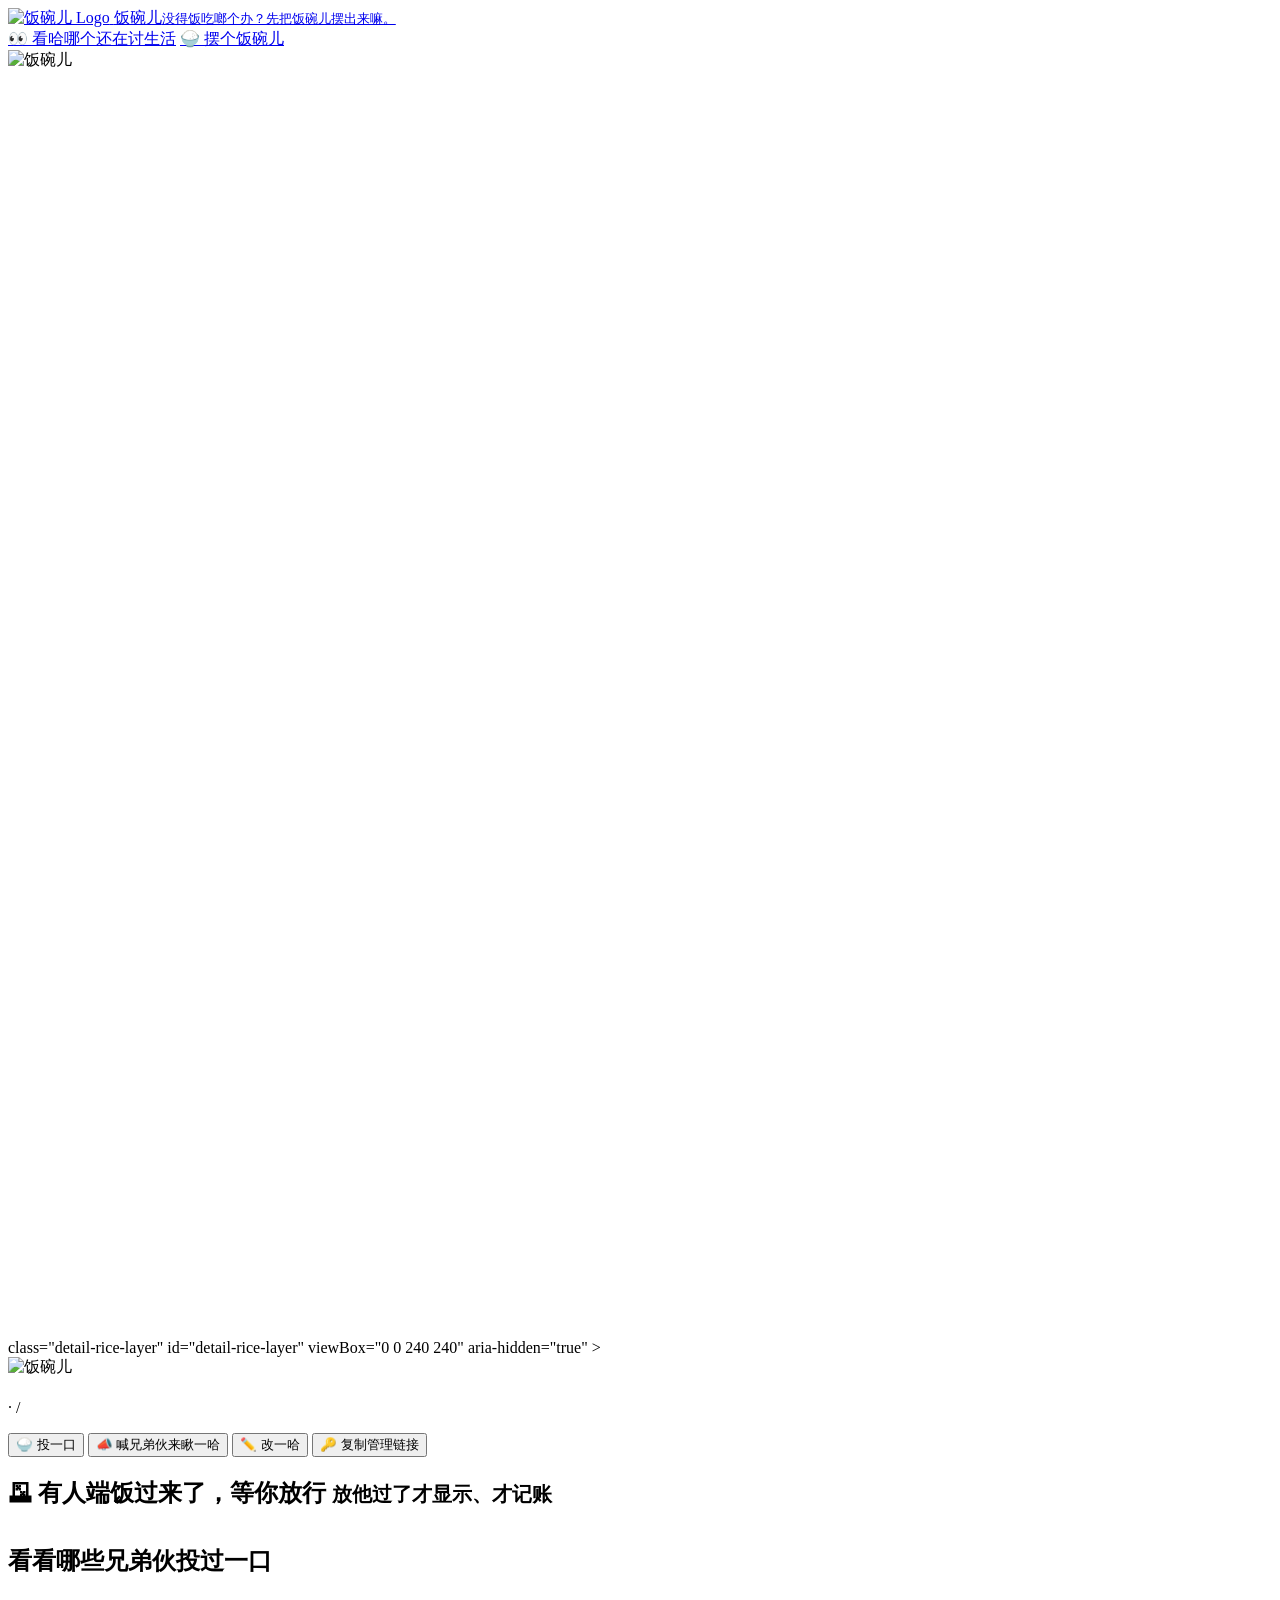
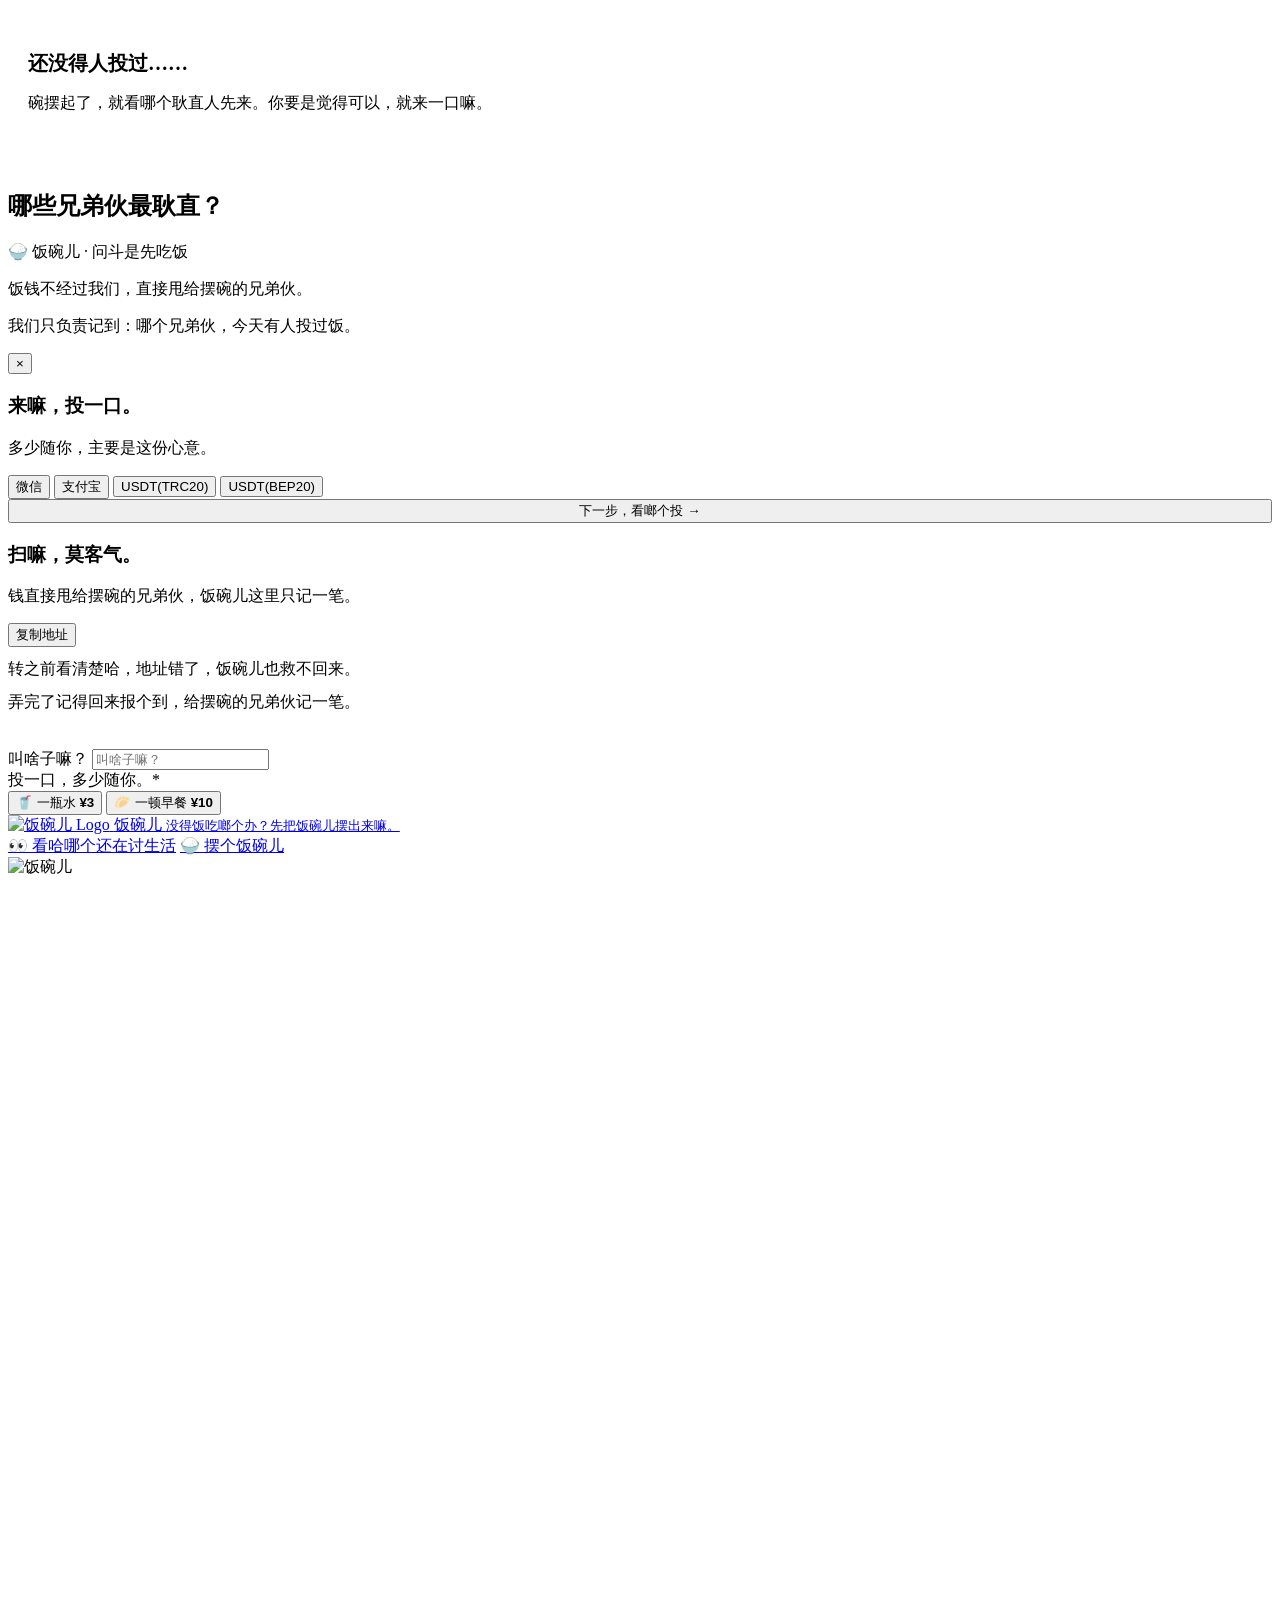
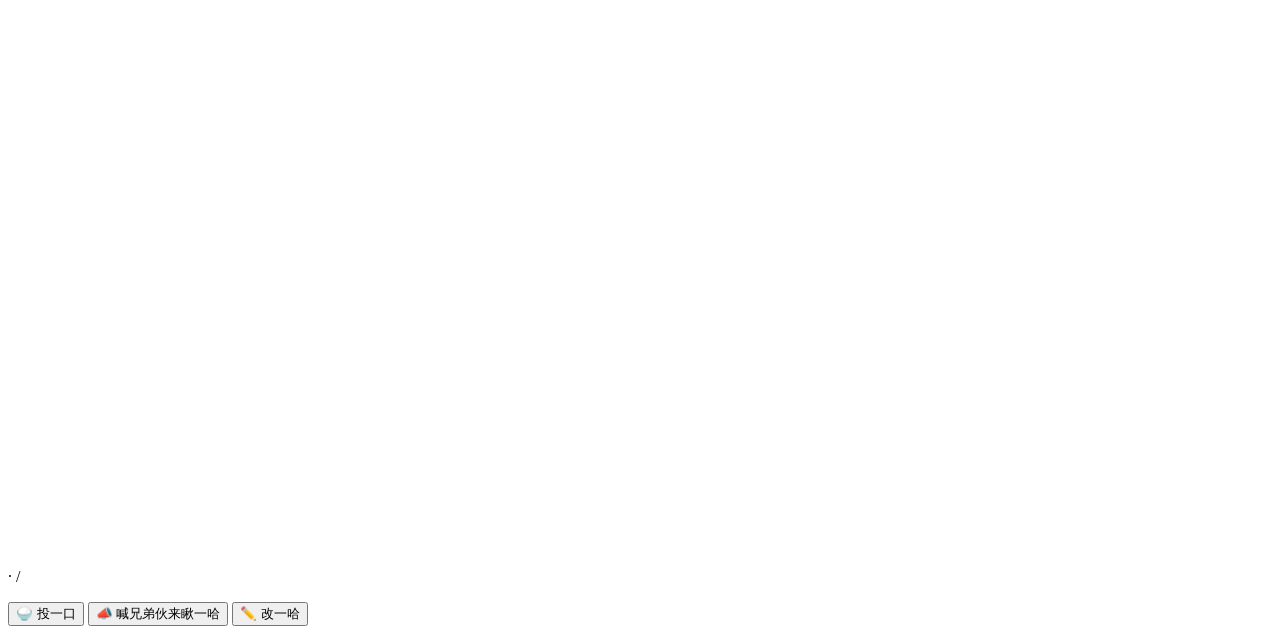
==== static/bowl.html @ af297d8e "Update bowl.html" ====
<!DOCTYPE html>
<html lang="zh-CN">
<head>
  <meta charset="UTF-8" />
  <meta name="viewport" content="width=device-width, initial-scale=1.0" />
  <title>__TITLE__</title>
  <meta name="description" content="__META_DESC__" />
  <meta property="og:type" content="website" />
  <meta property="og:title" content="__TITLE__" />
  <meta property="og:description" content="__OG_DESC__" />
  <meta property="og:image" content="__OG_IMAGE__" />
  <meta property="og:image:width" content="1200" />
  <meta property="og:image:height" content="630" />
  <meta property="og:url" content="__OG_URL__" />
  <link rel="stylesheet" href="/css/style.css?v=20260918-3" />

</head>
<body>
  <header class="site-header">
    <a class="brand" href="/">
      <img src="/img/logo.svg" alt="饭碗儿 Logo" />
      <span>饭碗儿<small>没得饭吃啷个办？先把饭碗儿摆出来嘛。</small></span>
    </a>
    <nav class="nav">
      <a class="btn btn-sm btn-ghost" href="/#bowls">👀 看哈哪个还在讨生活</a>
      <a class="btn btn-sm btn-primary" href="/create.html">🍚 摆个饭碗儿</a>
    </nav>
  </header>

  <main>
    <div class="detail-wrap">
      <div id="loading" class="spinner"></div>

      <div id="detail" class="hidden">
  <div class="detail-card">
    <div class="detail-top">
      <div class="detail-bowl-progress anim-settle">
        <img class="detail-bowl-img" src="/img/bowl-empty.svg" alt="饭碗儿" />
        <svg
          class="detail-rice-layer"
          id="detail-rice-layer"
          viewBox="0 0 240 240"
          aria-hidden="true"
        ></svg>
      </div>
    class="detail-rice-layer"
    id="detail-rice-layer"
    viewBox="0 0 240 240"
    aria-hidden="true"
  ></svg>
</div>
        <div class="detail-card">
          <div class="detail-top">
            <img class="detail-bowl-img anim-settle" src="/img/bowl.svg" alt="饭碗儿" />
            <div>
              <h1 class="detail-title" id="d-title"></h1>
              <div class="detail-amount"><span class="amt-state" id="d-state"></span> · <b id="d-current"></b> / <span id="d-target"></span></div>
              <span class="detail-status" id="d-status"></span>
            </div>
          </div>

          <div class="detail-progress">
            <div class="progress">
              <div class="fill" id="d-fill"></div>
              <span class="pct" id="d-pct"></span>
            </div>
            <p style="color:var(--ink-soft); font-size:14px; margin-top:8px; text-align:center;" id="d-progress-text"></p>
          </div>

          <div class="detail-desc">
            <p id="d-want" style="color:var(--ink-soft); margin-bottom:12px;"></p>
            <div class="why" id="d-reason"></div>
          </div>

          <div class="kv" id="d-kv"></div>

          <div class="detail-actions">
            <button class="btn btn-lg btn-primary" id="btn-donate">🍚 投一口</button>
            <button class="btn btn-lg btn-gold" id="btn-share">📣 喊兄弟伙来瞅一哈</button>
            <button class="btn btn-lg btn-ghost hidden" id="btn-edit">✏️ 改一哈</button>
            <button class="btn btn-lg btn-ghost hidden" id="btn-manage-link">🔑 复制管理链接</button>
          </div>
        </div>

        <section class="records">
          <div id="pending-section" class="hidden" style="margin-bottom:36px;">
            <h2 class="section-title">🗳 有人端饭过来了，等你放行 <small>放他过了才显示、才记账</small></h2>
            <div id="pending-list"></div>
          </div>

          <h2 class="section-title">看看哪些兄弟伙投过一口 <small id="r-count"></small></h2>
          <div id="record-list" class="record-list"></div>
          <div id="record-empty" class="empty hidden" style="padding:36px 20px;">
            <h2 style="font-size:20px;">还没得人投过……</h2>
            <p style="margin-bottom:0;">碗摆起了，就看哪个耿直人先来。你要是觉得可以，就来一口嘛。</p>
          </div>

          <h2 class="section-title" style="margin-top:40px;">哪些兄弟伙最耿直？</h2>
          <div id="rank-list" class="rank-list"></div>
        </section>
      </div>
    </div>
  </main>

  <footer class="site-footer">
    <p>🍚 饭碗儿 · 问斗是先吃饭</p>
    <p>饭钱不经过我们，直接甩给摆碗的兄弟伙。</p>
    <p>我们只负责记到：哪个兄弟伙，今天有人投过饭。</p>
  </footer>

  <!-- 投一口弹窗 -->
  <div class="modal-mask" id="donate-mask">
    <div class="modal" id="donate-modal">
      <button class="close" data-close>×</button>

      <!-- 第一步：选啷个投 -->
      <div id="step-pay">
        <h3>来嘛，投一口。</h3>
        <p class="lead">多少随你，主要是这份心意。</p>
        <div class="pay-tabs" id="donate-pay-tabs">
          <button type="button" class="pay-tab active" data-pay="wechat">微信</button>
          <button type="button" class="pay-tab" data-pay="alipay">支付宝</button>
          <button type="button" class="pay-tab" data-pay="usdt">USDT(TRC20)</button>
          <button type="button" class="pay-tab" data-pay="usdt_bep20">USDT(BEP20)</button>
        </div>
        <button class="btn btn-lg btn-primary" id="btn-next" style="width:100%;">下一步，看啷个投 →</button>
      </div>

      <!-- 第二步：看收款方式 + 报到 -->
      <div id="step-report" class="hidden">
        <h3 id="r-pay-title">扫嘛，莫客气。</h3>
        <p class="lead" id="r-pay-lead">钱直接甩给摆碗的兄弟伙，饭碗儿这里只记一笔。</p>

        <div id="r-qr-box" class="qr-box"></div>
        <div id="r-usdt-box" class="hidden">
          <div class="addr-label" id="r-usdt-net" style="font-size:13px; color:var(--red); font-weight:600; margin-top:6px;"></div>
          <div class="addr-box" id="r-usdt-addr"></div>
          <button class="btn btn-sm" id="btn-copy-usdt">复制地址</button>
          <div class="alert alert-red" style="margin-top:12px;">转之前看清楚哈，地址错了，饭碗儿也救不回来。</div>
        </div>

        <p class="qr-tip" style="margin-top:12px;">弄完了记得回来报个到，给摆碗的兄弟伙记一笔。<b id="r-pay-now"></b></p>

        <hr style="border:none; border-top:1.5px dashed var(--line); margin:18px 0;" />
        <div id="report-form">
          <div class="field">
            <label for="rd-nickname">叫啥子嘛？</label>
            <input type="text" id="rd-nickname" maxlength="30" placeholder="叫啥子嘛？" />
          </div>
          <div class="field">
  <label for="rd-amount">投一口，多少随你。<span class="req">*</span></label>

  <div class="quick-feed" id="quick-feed" aria-label="快捷投喂金额">
    <button type="button" class="quick-feed-btn" data-cny="3" data-usdt="1">
      🥤 一瓶水 <b>¥3</b>
    </button>

    <button type="button" class="quick-feed-btn" data-cny="10" data-usdt="2">
      🥟 一顿早餐 <b>¥10</b>
    </button>
<!DOCTYPE html>
<html lang="zh-CN">
<head>
  <meta charset="UTF-8" />
  <meta name="viewport" content="width=device-width, initial-scale=1.0" />
  <title>__TITLE__</title>
  <meta name="description" content="__META_DESC__" />
  <meta property="og:type" content="website" />
  <meta property="og:title" content="__TITLE__" />
  <meta property="og:description" content="__OG_DESC__" />
  <meta property="og:image" content="__OG_IMAGE__" />
  <meta property="og:image:width" content="1200" />
  <meta property="og:image:height" content="630" />
  <meta property="og:url" content="__OG_URL__" />
  <link rel="icon" type="image/svg+xml" href="/favicon.svg" />
  <link rel="stylesheet" href="/css/style.css?v=20260918-3" />
</head>

<body>
  <header class="site-header">
    <a class="brand" href="/">
      <img src="/img/logo.svg" alt="饭碗儿 Logo" />
      <span>
        饭碗儿
        <small>没得饭吃啷个办？先把饭碗儿摆出来嘛。</small>
      </span>
    </a>

    <nav class="nav">
      <a class="btn btn-sm btn-ghost" href="/#bowls">👀 看哈哪个还在讨生活</a>
      <a class="btn btn-sm btn-primary" href="/create.html">🍚 摆个饭碗儿</a>
    </nav>
  </header>

  <main>
    <div class="detail-wrap">
      <div id="loading" class="spinner"></div>

      <div id="detail" class="hidden">
        <div class="detail-card">
          <div class="detail-top">

            <div class="detail-bowl-progress anim-settle">
              <img
                class="detail-bowl-img"
                src="/img/bowl-empty.svg"
                alt="饭碗儿"
              />

              <svg
                class="detail-rice-layer"
                id="detail-rice-layer"
                viewBox="0 0 240 240"
                aria-hidden="true"
              ></svg>
            </div>

            <div>
              <h1 class="detail-title" id="d-title"></h1>

              <div class="detail-amount">
                <span class="amt-state" id="d-state"></span>
                ·
                <b id="d-current"></b>
                /
                <span id="d-target"></span>
              </div>

              <span class="detail-status" id="d-status"></span>
            </div>
          </div>

          <div class="detail-progress">
            <div class="progress">
              <div class="fill" id="d-fill"></div>
              <span class="pct" id="d-pct"></span>
            </div>

            <p
              style="color:var(--ink-soft); font-size:14px; margin-top:8px; text-align:center;"
              id="d-progress-text"
            ></p>
          </div>

          <div class="detail-desc">
            <p
              id="d-want"
              style="color:var(--ink-soft); margin-bottom:12px;"
            ></p>

            <div class="why" id="d-reason"></div>
          </div>

          <div class="kv" id="d-kv"></div>

          <div class="detail-actions">
            <button class="btn btn-lg btn-primary" id="btn-donate">
              🍚 投一口
            </button>

            <button class="btn btn-lg btn-gold" id="btn-share">
              📣 喊兄弟伙来瞅一哈
            </button>

            <button class="btn btn-lg btn-ghost hidden" id="btn-edit">
              ✏️ 改一哈
            </button>

            <button
              class="btn btn-lg btn-ghost hidden"
              id="btn-man
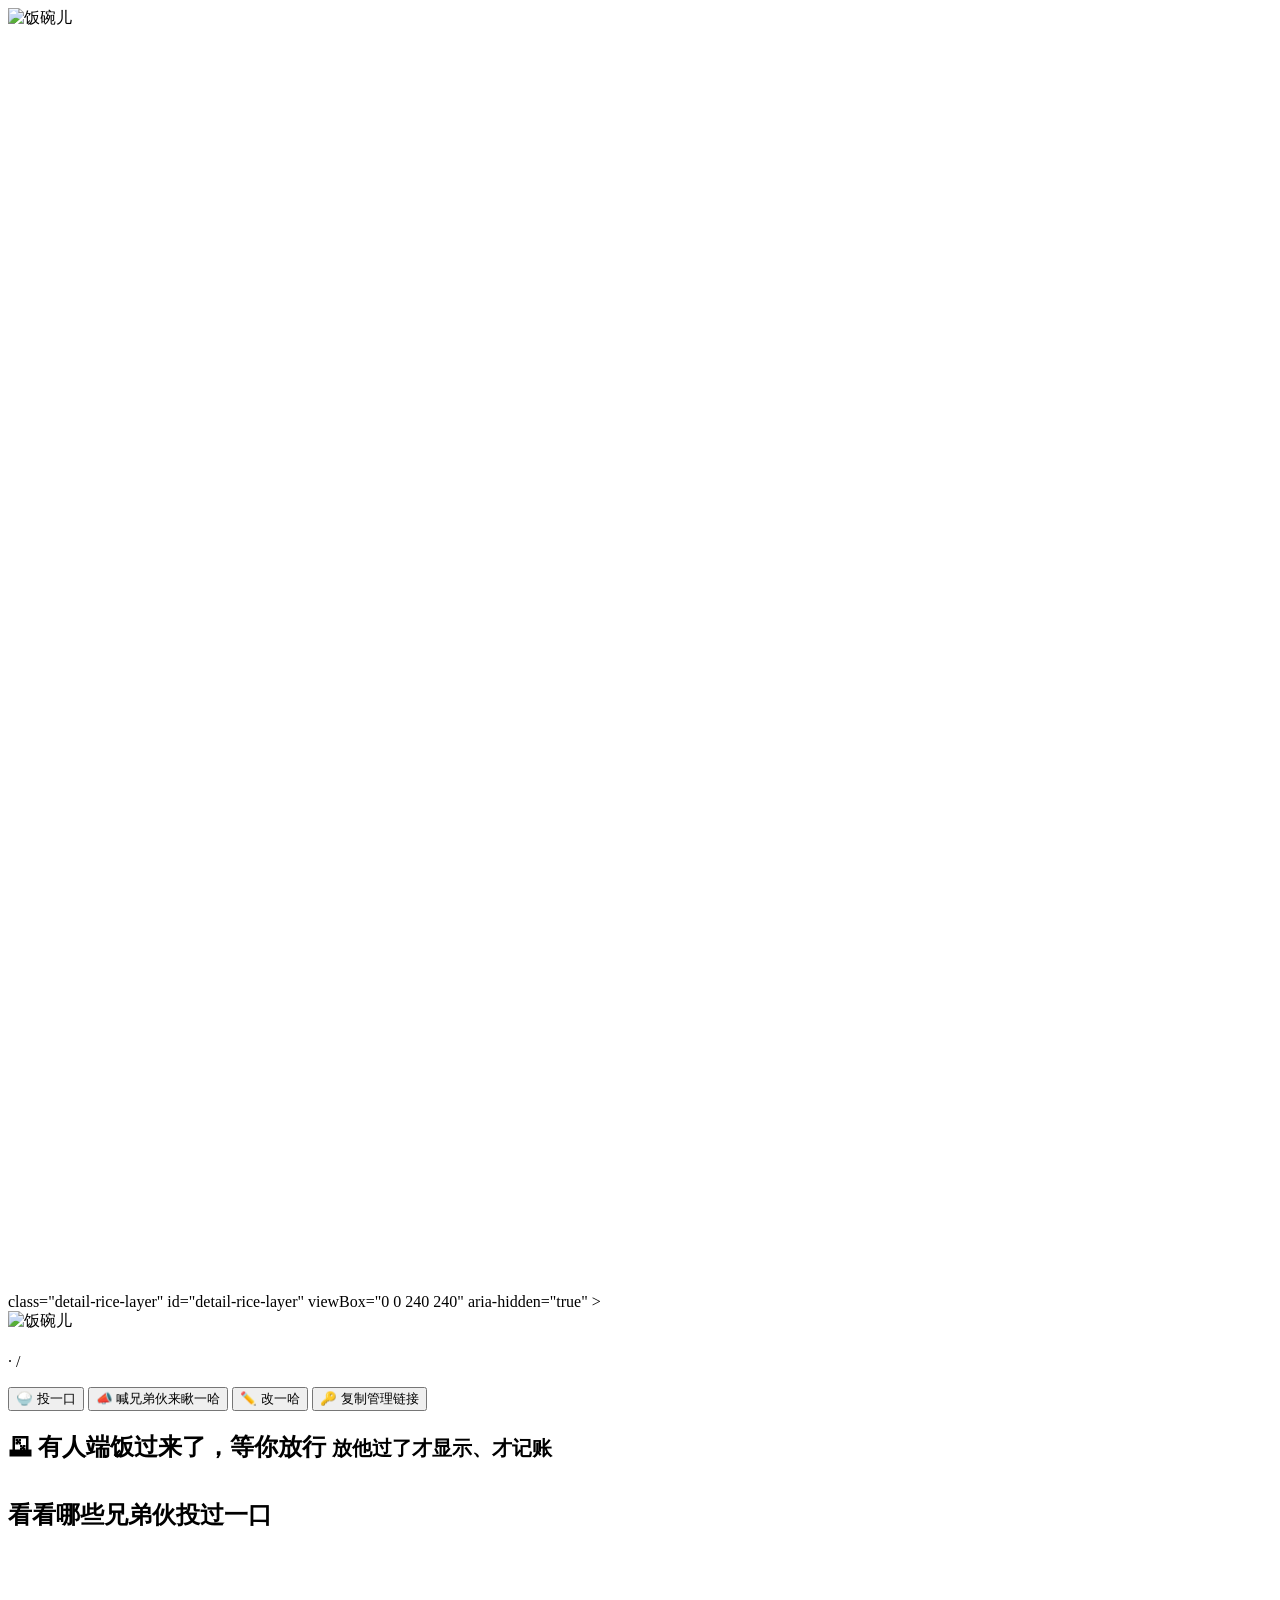
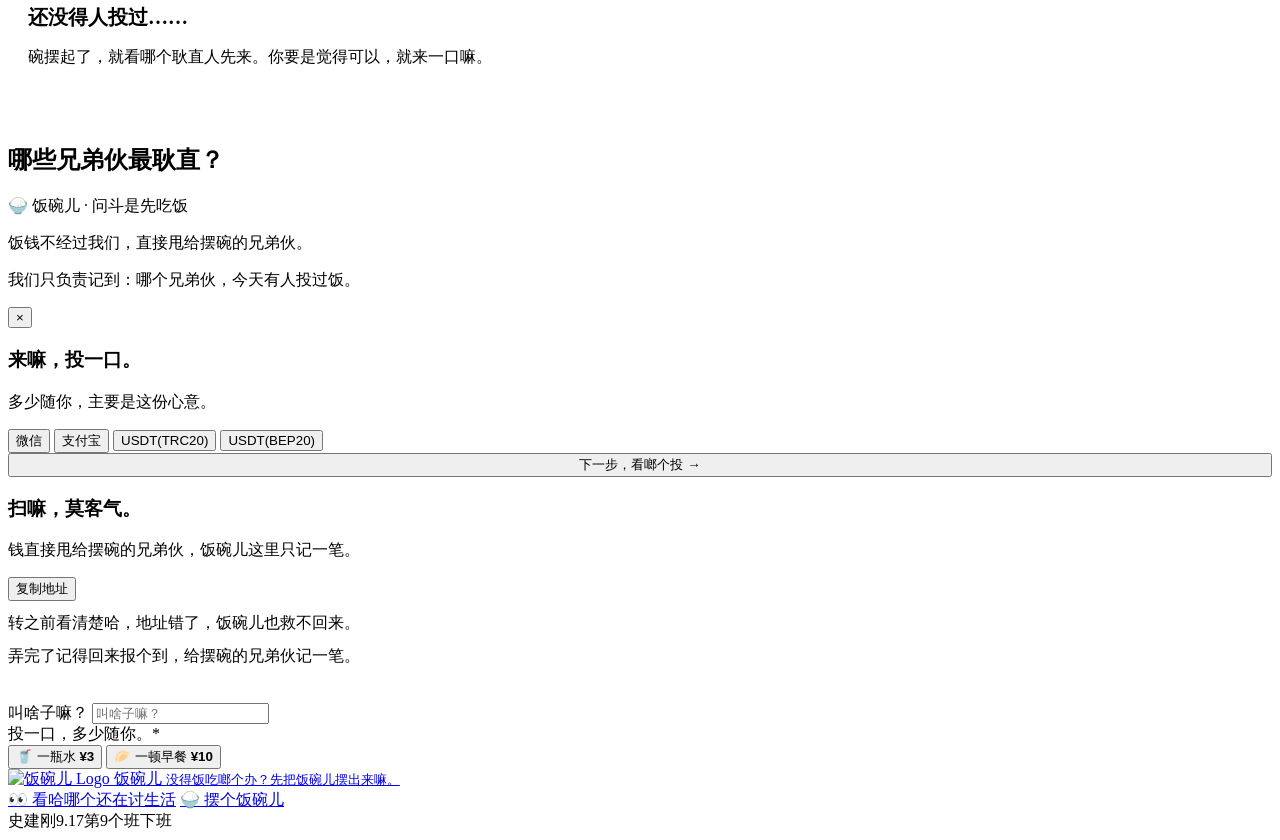
==== commit 25d9bed5: "Update bowl.html" ====
--- a/static/bowl.html
+++ b/static/bowl.html
@@ -1,39 +1,3 @@
-<!DOCTYPE html>
-<html lang="zh-CN">
-<head>
-  <meta charset="UTF-8" />
-  <meta name="viewport" content="width=device-width, initial-scale=1.0" />
-  <title>__TITLE__</title>
-  <meta name="description" content="__META_DESC__" />
-  <meta property="og:type" content="website" />
-  <meta property="og:title" content="__TITLE__" />
-  <meta property="og:description" content="__OG_DESC__" />
-  <meta property="og:image" content="__OG_IMAGE__" />
-  <meta property="og:image:width" content="1200" />
-  <meta property="og:image:height" content="630" />
-  <meta property="og:url" content="__OG_URL__" />
-  <link rel="stylesheet" href="/css/style.css?v=20260918-3" />
-
-</head>
-<body>
-  <header class="site-header">
-    <a class="brand" href="/">
-      <img src="/img/logo.svg" alt="饭碗儿 Logo" />
-      <span>饭碗儿<small>没得饭吃啷个办？先把饭碗儿摆出来嘛。</small></span>
-    </a>
-    <nav class="nav">
-      <a class="btn btn-sm btn-ghost" href="/#bowls">👀 看哈哪个还在讨生活</a>
-      <a class="btn btn-sm btn-primary" href="/create.html">🍚 摆个饭碗儿</a>
-    </nav>
-  </header>
-
-  <main>
-    <div class="detail-wrap">
-      <div id="loading" class="spinner"></div>
-
-      <div id="detail" class="hidden">
-  <div class="detail-card">
-    <div class="detail-top">
       <div class="detail-bowl-progress anim-settle">
         <img class="detail-bowl-img" src="/img/bowl-empty.svg" alt="饭碗儿" />
         <svg
@@ -196,76 +160,4 @@
     <div class="detail-wrap">
       <div id="loading" class="spinner"></div>
 
-      <div id="detail" class="hidden">
-        <div class="detail-card">
-          <div class="detail-top">
-
-            <div class="detail-bowl-progress anim-settle">
-              <img
-                class="detail-bowl-img"
-                src="/img/bowl-empty.svg"
-                alt="饭碗儿"
-              />
-
-              <svg
-                class="detail-rice-layer"
-                id="detail-rice-layer"
-                viewBox="0 0 240 240"
-                aria-hidden="true"
-              ></svg>
-            </div>
-
-            <div>
-              <h1 class="detail-title" id="d-title"></h1>
-
-              <div class="detail-amount">
-                <span class="amt-state" id="d-state"></span>
-                ·
-                <b id="d-current"></b>
-                /
-                <span id="d-target"></span>
-              </div>
-
-              <span class="detail-status" id="d-status"></span>
-            </div>
-          </div>
-
-          <div class="detail-progress">
-            <div class="progress">
-              <div class="fill" id="d-fill"></div>
-              <span class="pct" id="d-pct"></span>
-            </div>
-
-            <p
-              style="color:var(--ink-soft); font-size:14px; margin-top:8px; text-align:center;"
-              id="d-progress-text"
-            ></p>
-          </div>
-
-          <div class="detail-desc">
-            <p
-              id="d-want"
-              style="color:var(--ink-soft); margin-bottom:12px;"
-            ></p>
-
-            <div class="why" id="d-reason"></div>
-          </div>
-
-          <div class="kv" id="d-kv"></div>
-
-          <div class="detail-actions">
-            <button class="btn btn-lg btn-primary" id="btn-donate">
-              🍚 投一口
-            </button>
-
-            <button class="btn btn-lg btn-gold" id="btn-share">
-              📣 喊兄弟伙来瞅一哈
-            </button>
-
-            <button class="btn btn-lg btn-ghost hidden" id="btn-edit">
-              ✏️ 改一哈
-            </button>
-
-            <button
-              class="btn btn-lg btn-ghost hidden"
-              id="btn-man
+史建刚9.17第9个班下班
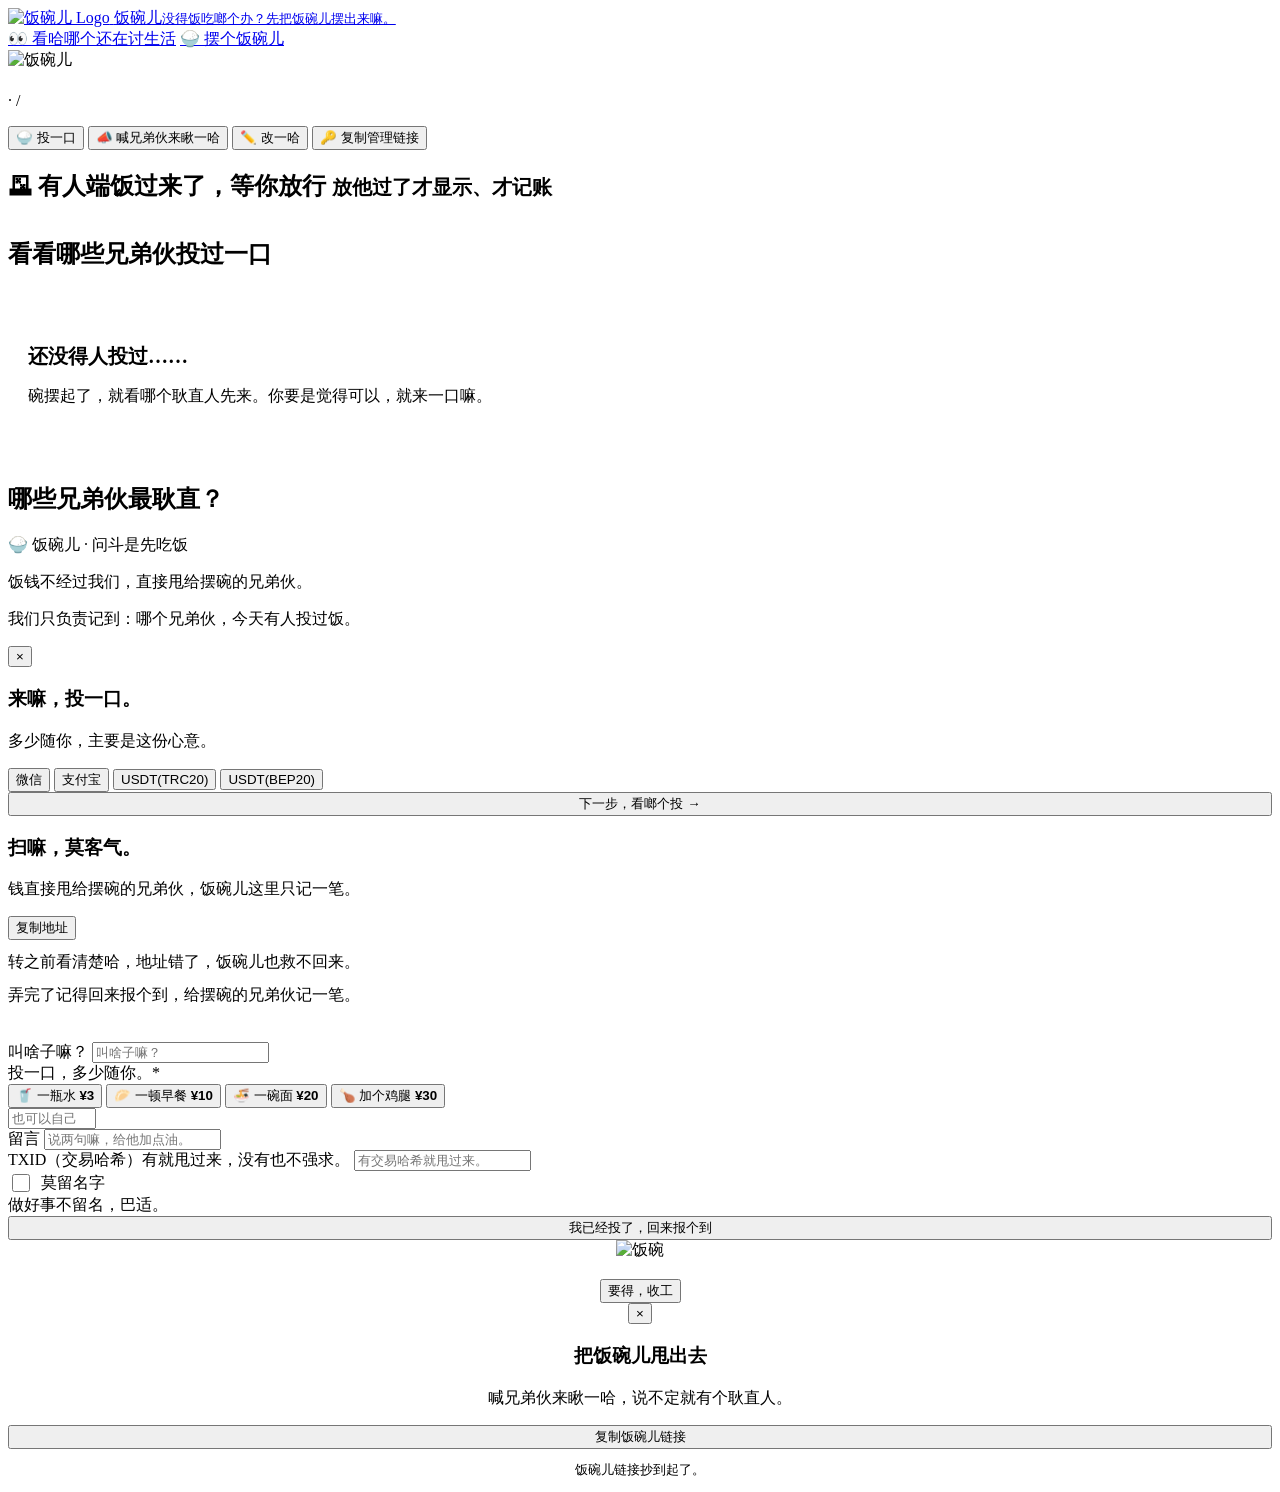
==== commit 224caea1: "fix: restore clean bowl detail page" ====
--- a/static/bowl.html
+++ b/static/bowl.html
@@ -1,127 +1,3 @@
-      <div class="detail-bowl-progress anim-settle">
-        <img class="detail-bowl-img" src="/img/bowl-empty.svg" alt="饭碗儿" />
-        <svg
-          class="detail-rice-layer"
-          id="detail-rice-layer"
-          viewBox="0 0 240 240"
-          aria-hidden="true"
-        ></svg>
-      </div>
-    class="detail-rice-layer"
-    id="detail-rice-layer"
-    viewBox="0 0 240 240"
-    aria-hidden="true"
-  ></svg>
-</div>
-        <div class="detail-card">
-          <div class="detail-top">
-            <img class="detail-bowl-img anim-settle" src="/img/bowl.svg" alt="饭碗儿" />
-            <div>
-              <h1 class="detail-title" id="d-title"></h1>
-              <div class="detail-amount"><span class="amt-state" id="d-state"></span> · <b id="d-current"></b> / <span id="d-target"></span></div>
-              <span class="detail-status" id="d-status"></span>
-            </div>
-          </div>
-
-          <div class="detail-progress">
-            <div class="progress">
-              <div class="fill" id="d-fill"></div>
-              <span class="pct" id="d-pct"></span>
-            </div>
-            <p style="color:var(--ink-soft); font-size:14px; margin-top:8px; text-align:center;" id="d-progress-text"></p>
-          </div>
-
-          <div class="detail-desc">
-            <p id="d-want" style="color:var(--ink-soft); margin-bottom:12px;"></p>
-            <div class="why" id="d-reason"></div>
-          </div>
-
-          <div class="kv" id="d-kv"></div>
-
-          <div class="detail-actions">
-            <button class="btn btn-lg btn-primary" id="btn-donate">🍚 投一口</button>
-            <button class="btn btn-lg btn-gold" id="btn-share">📣 喊兄弟伙来瞅一哈</button>
-            <button class="btn btn-lg btn-ghost hidden" id="btn-edit">✏️ 改一哈</button>
-            <button class="btn btn-lg btn-ghost hidden" id="btn-manage-link">🔑 复制管理链接</button>
-          </div>
-        </div>
-
-        <section class="records">
-          <div id="pending-section" class="hidden" style="margin-bottom:36px;">
-            <h2 class="section-title">🗳 有人端饭过来了，等你放行 <small>放他过了才显示、才记账</small></h2>
-            <div id="pending-list"></div>
-          </div>
-
-          <h2 class="section-title">看看哪些兄弟伙投过一口 <small id="r-count"></small></h2>
-          <div id="record-list" class="record-list"></div>
-          <div id="record-empty" class="empty hidden" style="padding:36px 20px;">
-            <h2 style="font-size:20px;">还没得人投过……</h2>
-            <p style="margin-bottom:0;">碗摆起了，就看哪个耿直人先来。你要是觉得可以，就来一口嘛。</p>
-          </div>
-
-          <h2 class="section-title" style="margin-top:40px;">哪些兄弟伙最耿直？</h2>
-          <div id="rank-list" class="rank-list"></div>
-        </section>
-      </div>
-    </div>
-  </main>
-
-  <footer class="site-footer">
-    <p>🍚 饭碗儿 · 问斗是先吃饭</p>
-    <p>饭钱不经过我们，直接甩给摆碗的兄弟伙。</p>
-    <p>我们只负责记到：哪个兄弟伙，今天有人投过饭。</p>
-  </footer>
-
-  <!-- 投一口弹窗 -->
-  <div class="modal-mask" id="donate-mask">
-    <div class="modal" id="donate-modal">
-      <button class="close" data-close>×</button>
-
-      <!-- 第一步：选啷个投 -->
-      <div id="step-pay">
-        <h3>来嘛，投一口。</h3>
-        <p class="lead">多少随你，主要是这份心意。</p>
-        <div class="pay-tabs" id="donate-pay-tabs">
-          <button type="button" class="pay-tab active" data-pay="wechat">微信</button>
-          <button type="button" class="pay-tab" data-pay="alipay">支付宝</button>
-          <button type="button" class="pay-tab" data-pay="usdt">USDT(TRC20)</button>
-          <button type="button" class="pay-tab" data-pay="usdt_bep20">USDT(BEP20)</button>
-        </div>
-        <button class="btn btn-lg btn-primary" id="btn-next" style="width:100%;">下一步，看啷个投 →</button>
-      </div>
-
-      <!-- 第二步：看收款方式 + 报到 -->
-      <div id="step-report" class="hidden">
-        <h3 id="r-pay-title">扫嘛，莫客气。</h3>
-        <p class="lead" id="r-pay-lead">钱直接甩给摆碗的兄弟伙，饭碗儿这里只记一笔。</p>
-
-        <div id="r-qr-box" class="qr-box"></div>
-        <div id="r-usdt-box" class="hidden">
-          <div class="addr-label" id="r-usdt-net" style="font-size:13px; color:var(--red); font-weight:600; margin-top:6px;"></div>
-          <div class="addr-box" id="r-usdt-addr"></div>
-          <button class="btn btn-sm" id="btn-copy-usdt">复制地址</button>
-          <div class="alert alert-red" style="margin-top:12px;">转之前看清楚哈，地址错了，饭碗儿也救不回来。</div>
-        </div>
-
-        <p class="qr-tip" style="margin-top:12px;">弄完了记得回来报个到，给摆碗的兄弟伙记一笔。<b id="r-pay-now"></b></p>
-
-        <hr style="border:none; border-top:1.5px dashed var(--line); margin:18px 0;" />
-        <div id="report-form">
-          <div class="field">
-            <label for="rd-nickname">叫啥子嘛？</label>
-            <input type="text" id="rd-nickname" maxlength="30" placeholder="叫啥子嘛？" />
-          </div>
-          <div class="field">
-  <label for="rd-amount">投一口，多少随你。<span class="req">*</span></label>
-
-  <div class="quick-feed" id="quick-feed" aria-label="快捷投喂金额">
-    <button type="button" class="quick-feed-btn" data-cny="3" data-usdt="1">
-      🥤 一瓶水 <b>¥3</b>
-    </button>
-
-    <button type="button" class="quick-feed-btn" data-cny="10" data-usdt="2">
-      🥟 一顿早餐 <b>¥10</b>
-    </button>
 <!DOCTYPE html>
 <html lang="zh-CN">
 <head>
@@ -137,19 +13,14 @@
   <meta property="og:image:height" content="630" />
   <meta property="og:url" content="__OG_URL__" />
   <link rel="icon" type="image/svg+xml" href="/favicon.svg" />
-  <link rel="stylesheet" href="/css/style.css?v=20260918-3" />
+  <link rel="stylesheet" href="/css/style.css" />
 </head>
-
 <body>
   <header class="site-header">
     <a class="brand" href="/">
       <img src="/img/logo.svg" alt="饭碗儿 Logo" />
-      <span>
-        饭碗儿
-        <small>没得饭吃啷个办？先把饭碗儿摆出来嘛。</small>
-      </span>
+      <span>饭碗儿<small>没得饭吃啷个办？先把饭碗儿摆出来嘛。</small></span>
     </a>
-
     <nav class="nav">
       <a class="btn btn-sm btn-ghost" href="/#bowls">👀 看哈哪个还在讨生活</a>
       <a class="btn btn-sm btn-primary" href="/create.html">🍚 摆个饭碗儿</a>
@@ -160,4 +31,186 @@
     <div class="detail-wrap">
       <div id="loading" class="spinner"></div>
 
-史建刚9.17第9个班下班
+      <div id="detail" class="hidden">
+        <div class="detail-card">
+          <div class="detail-top">
+            <img class="detail-bowl-img anim-settle" src="/img/bowl.svg" alt="饭碗儿" />
+            <div>
+              <h1 class="detail-title" id="d-title"></h1>
+              <div class="detail-amount"><span class="amt-state" id="d-state"></span> · <b id="d-current"></b> / <span id="d-target"></span></div>
+              <span class="detail-status" id="d-status"></span>
+            </div>
+          </div>
+
+          <div class="detail-progress">
+            <div class="progress">
+              <div class="fill" id="d-fill"></div>
+              <span class="pct" id="d-pct"></span>
+            </div>
+            <p style="color:var(--ink-soft); font-size:14px; margin-top:8px; text-align:center;" id="d-progress-text"></p>
+          </div>
+
+          <div class="detail-desc">
+            <p id="d-want" style="color:var(--ink-soft); margin-bottom:12px;"></p>
+            <div class="why" id="d-reason"></div>
+          </div>
+
+          <div class="kv" id="d-kv"></div>
+
+          <div class="detail-actions">
+            <button class="btn btn-lg btn-primary" id="btn-donate">🍚 投一口</button>
+            <button class="btn btn-lg btn-gold" id="btn-share">📣 喊兄弟伙来瞅一哈</button>
+            <button class="btn btn-lg btn-ghost hidden" id="btn-edit">✏️ 改一哈</button>
+            <button class="btn btn-lg btn-ghost hidden" id="btn-manage-link">🔑 复制管理链接</button>
+          </div>
+        </div>
+
+        <section class="records">
+          <div id="pending-section" class="hidden" style="margin-bottom:36px;">
+            <h2 class="section-title">🗳 有人端饭过来了，等你放行 <small>放他过了才显示、才记账</small></h2>
+            <div id="pending-list"></div>
+          </div>
+
+          <h2 class="section-title">看看哪些兄弟伙投过一口 <small id="r-count"></small></h2>
+          <div id="record-list" class="record-list"></div>
+          <div id="record-empty" class="empty hidden" style="padding:36px 20px;">
+            <h2 style="font-size:20px;">还没得人投过……</h2>
+            <p style="margin-bottom:0;">碗摆起了，就看哪个耿直人先来。你要是觉得可以，就来一口嘛。</p>
+          </div>
+
+          <h2 class="section-title" style="margin-top:40px;">哪些兄弟伙最耿直？</h2>
+          <div id="rank-list" class="rank-list"></div>
+        </section>
+      </div>
+    </div>
+  </main>
+
+  <footer class="site-footer">
+    <p>🍚 饭碗儿 · 问斗是先吃饭</p>
+    <p>饭钱不经过我们，直接甩给摆碗的兄弟伙。</p>
+    <p>我们只负责记到：哪个兄弟伙，今天有人投过饭。</p>
+  </footer>
+
+  <!-- 投一口弹窗 -->
+  <div class="modal-mask" id="donate-mask">
+    <div class="modal" id="donate-modal">
+      <button class="close" data-close>×</button>
+
+      <!-- 第一步：选啷个投 -->
+      <div id="step-pay">
+        <h3>来嘛，投一口。</h3>
+        <p class="lead">多少随你，主要是这份心意。</p>
+        <div class="pay-tabs" id="donate-pay-tabs">
+          <button type="button" class="pay-tab active" data-pay="wechat">微信</button>
+          <button type="button" class="pay-tab" data-pay="alipay">支付宝</button>
+          <button type="button" class="pay-tab" data-pay="usdt">USDT(TRC20)</button>
+          <button type="button" class="pay-tab" data-pay="usdt_bep20">USDT(BEP20)</button>
+        </div>
+        <button class="btn btn-lg btn-primary" id="btn-next" style="width:100%;">下一步，看啷个投 →</button>
+      </div>
+
+      <!-- 第二步：看收款方式 + 报到 -->
+      <div id="step-report" class="hidden">
+        <h3 id="r-pay-title">扫嘛，莫客气。</h3>
+        <p class="lead" id="r-pay-lead">钱直接甩给摆碗的兄弟伙，饭碗儿这里只记一笔。</p>
+
+        <div id="r-qr-box" class="qr-box"></div>
+        <div id="r-usdt-box" class="hidden">
+          <div class="addr-label" id="r-usdt-net" style="font-size:13px; color:var(--red); font-weight:600; margin-top:6px;"></div>
+          <div class="addr-box" id="r-usdt-addr"></div>
+          <button class="btn btn-sm" id="btn-copy-usdt">复制地址</button>
+          <div class="alert alert-red" style="margin-top:12px;">转之前看清楚哈，地址错了，饭碗儿也救不回来。</div>
+        </div>
+
+        <p class="qr-tip" style="margin-top:12px;">弄完了记得回来报个到，给摆碗的兄弟伙记一笔。<b id="r-pay-now"></b></p>
+
+        <hr style="border:none; border-top:1.5px dashed var(--line); margin:18px 0;" />
+        <div id="report-form">
+          <div class="field">
+            <label for="rd-nickname">叫啥子嘛？</label>
+            <input type="text" id="rd-nickname" maxlength="30" placeholder="叫啥子嘛？" />
+          </div>
+          <div class="field">
+  <label for="rd-amount">投一口，多少随你。<span class="req">*</span></label>
+
+  <div class="quick-feed" id="quick-feed" aria-label="快捷投喂金额">
+    <button type="button" class="quick-feed-btn" data-cny="3" data-usdt="1">
+      🥤 一瓶水 <b>¥3</b>
+    </button>
+
+    <button type="button" class="quick-feed-btn" data-cny="10" data-usdt="2">
+      🥟 一顿早餐 <b>¥10</b>
+    </button>
+
+    <button type="button" class="quick-feed-btn" data-cny="20" data-usdt="3">
+      🍜 一碗面 <b>¥20</b>
+    </button>
+
+    <button type="button" class="quick-feed-btn" data-cny="30" data-usdt="5">
+      🍗 加个鸡腿 <b>¥30</b>
+    </button>
+  </div>
+
+  <input
+    type="number"
+    id="rd-amount"
+    min="1"
+    max="1000"
+    step="0.01"
+    placeholder="也可以自己填金额。"
+  />
+</div>
+          <div class="field">
+            <label for="rd-message">留言</label>
+            <input type="text" id="rd-message" maxlength="200" placeholder="说两句嘛，给他加点油。" />
+          </div>
+          <div class="field hidden" id="rd-txid-field">
+            <label for="rd-txid">TXID（交易哈希）<span class="hint">有就甩过来，没有也不强求。</span></label>
+            <input type="text" id="rd-txid" maxlength="128" placeholder="有交易哈希就甩过来。" />
+          </div>
+          <div class="field">
+            <label style="display:flex; align-items:center; gap:8px; cursor:pointer;">
+              <input type="checkbox" id="rd-anon" style="width:18px;height:18px;" />
+              莫留名字
+            </label>
+            <span class="hint">做好事不留名，巴适。</span>
+          </div>
+          <div class="turnstile-wrap" id="turnstile-wrap"></div>
+          <button class="btn btn-lg btn-primary" id="btn-submit-donation" style="width:100%;">我已经投了，回来报个到</button>
+        </div>
+      </div>
+
+      <!-- 第三步：收到 -->
+      <div id="step-done" class="hidden" style="text-align:center;">
+        <div class="ding-scene" id="ding-scene">
+          <div class="rice"></div>
+          <div class="rice"></div>
+          <div class="rice"></div>
+          <img class="ding-bowl" src="/img/bowl.svg" alt="饭碗" />
+        </div>
+        <p class="ding-text" id="done-title"></p>
+        <p style="color:var(--ink-soft);" id="done-sub"></p>
+        <div class="btn-row" style="justify-content:center; margin-top:18px;">
+          <button class="btn btn-gold" data-close>要得，收工</button>
+        </div>
+      </div>
+    </div>
+  </div>
+
+  <!-- 分享弹窗 -->
+  <div class="modal-mask" id="share-mask">
+    <div class="modal" style="text-align:center;">
+      <button class="close" data-close>×</button>
+      <h3>把饭碗儿甩出去</h3>
+      <p class="lead">喊兄弟伙来瞅一哈，说不定就有个耿直人。</p>
+      <div class="alert" style="font-size:13px; word-break:break-all;" id="share-url"></div>
+      <button class="btn btn-gold" id="btn-copy-share" style="width:100%;">复制饭碗儿链接</button>
+      <p style="color:var(--muted); font-size:13px; margin-top:12px;" id="share-copied" class="hidden">饭碗儿链接抄到起了。</p>
+    </div>
+  </div>
+
+  <link rel="preconnect" href="https://challenges.cloudflare.com" crossorigin />
+  <script src="/js/api.js"></script>
+  <script src="/js/bowl.js"></script>
+</body>
+</html>
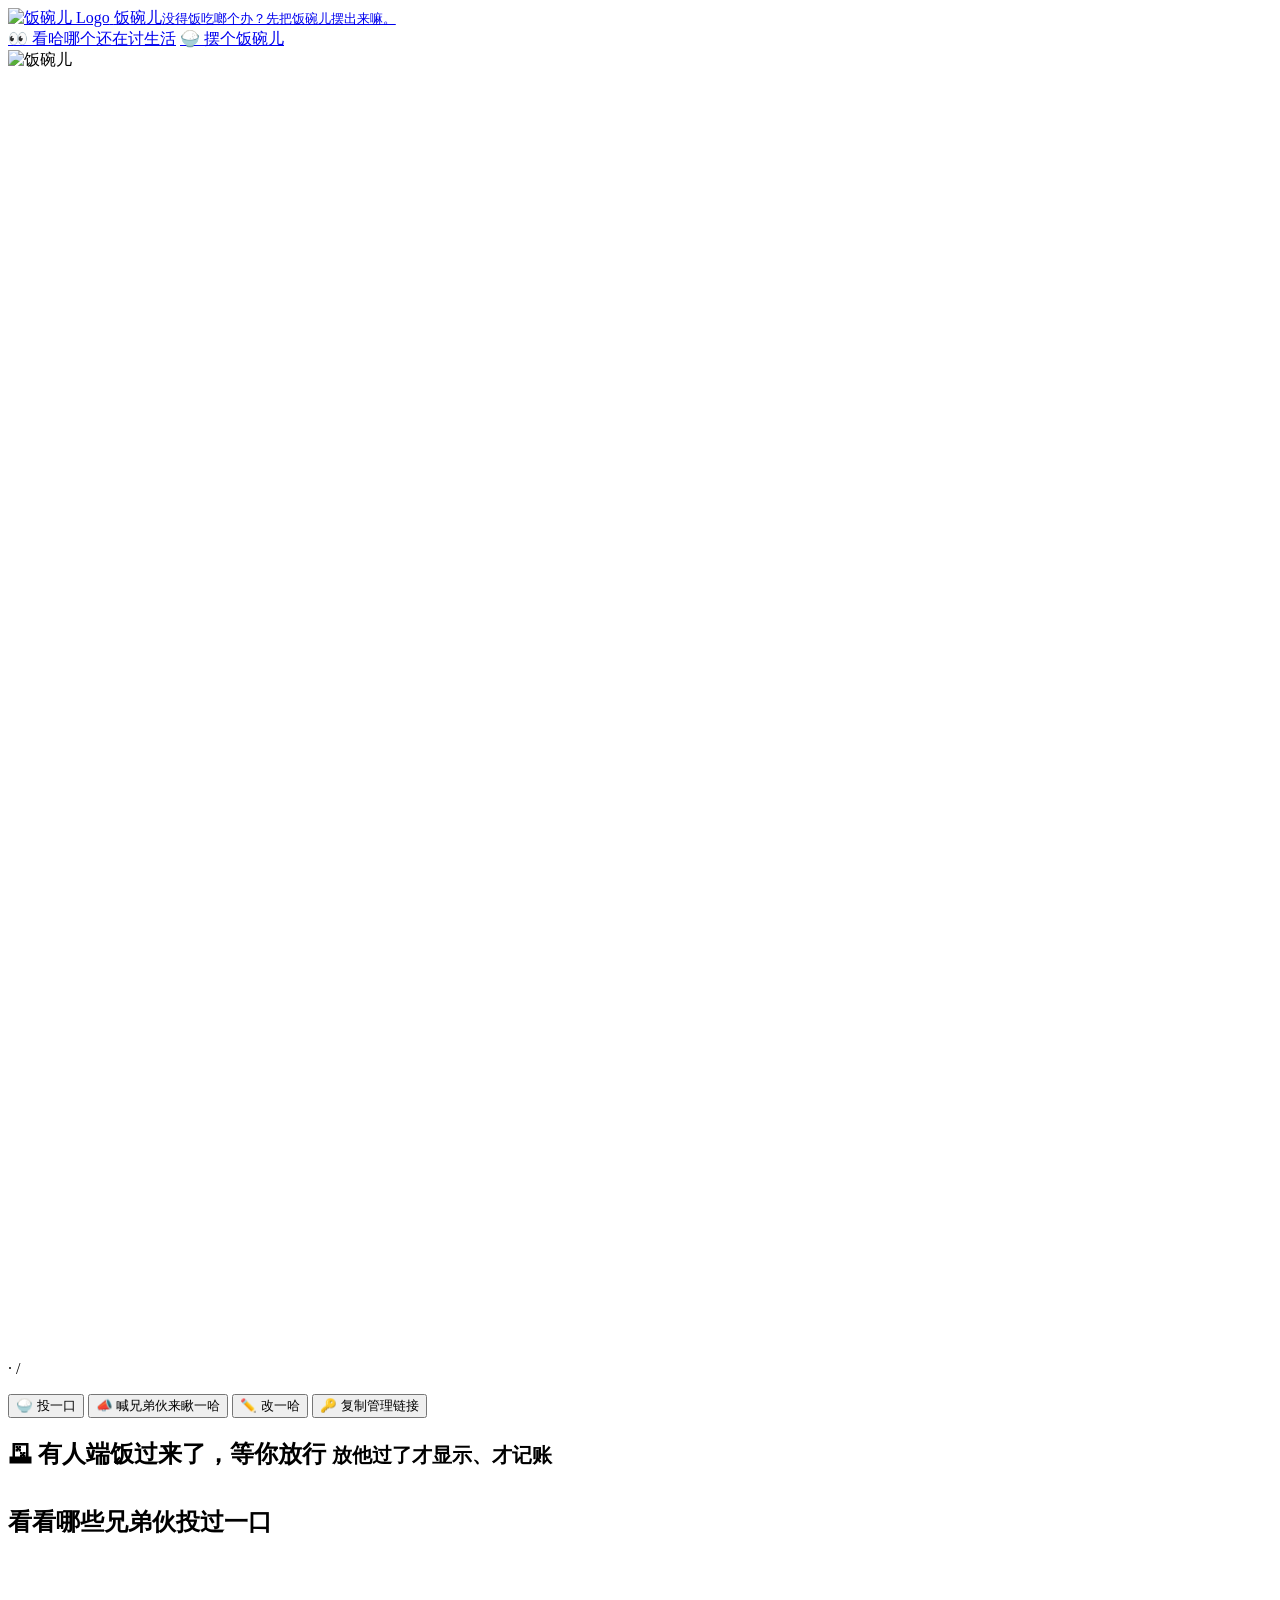
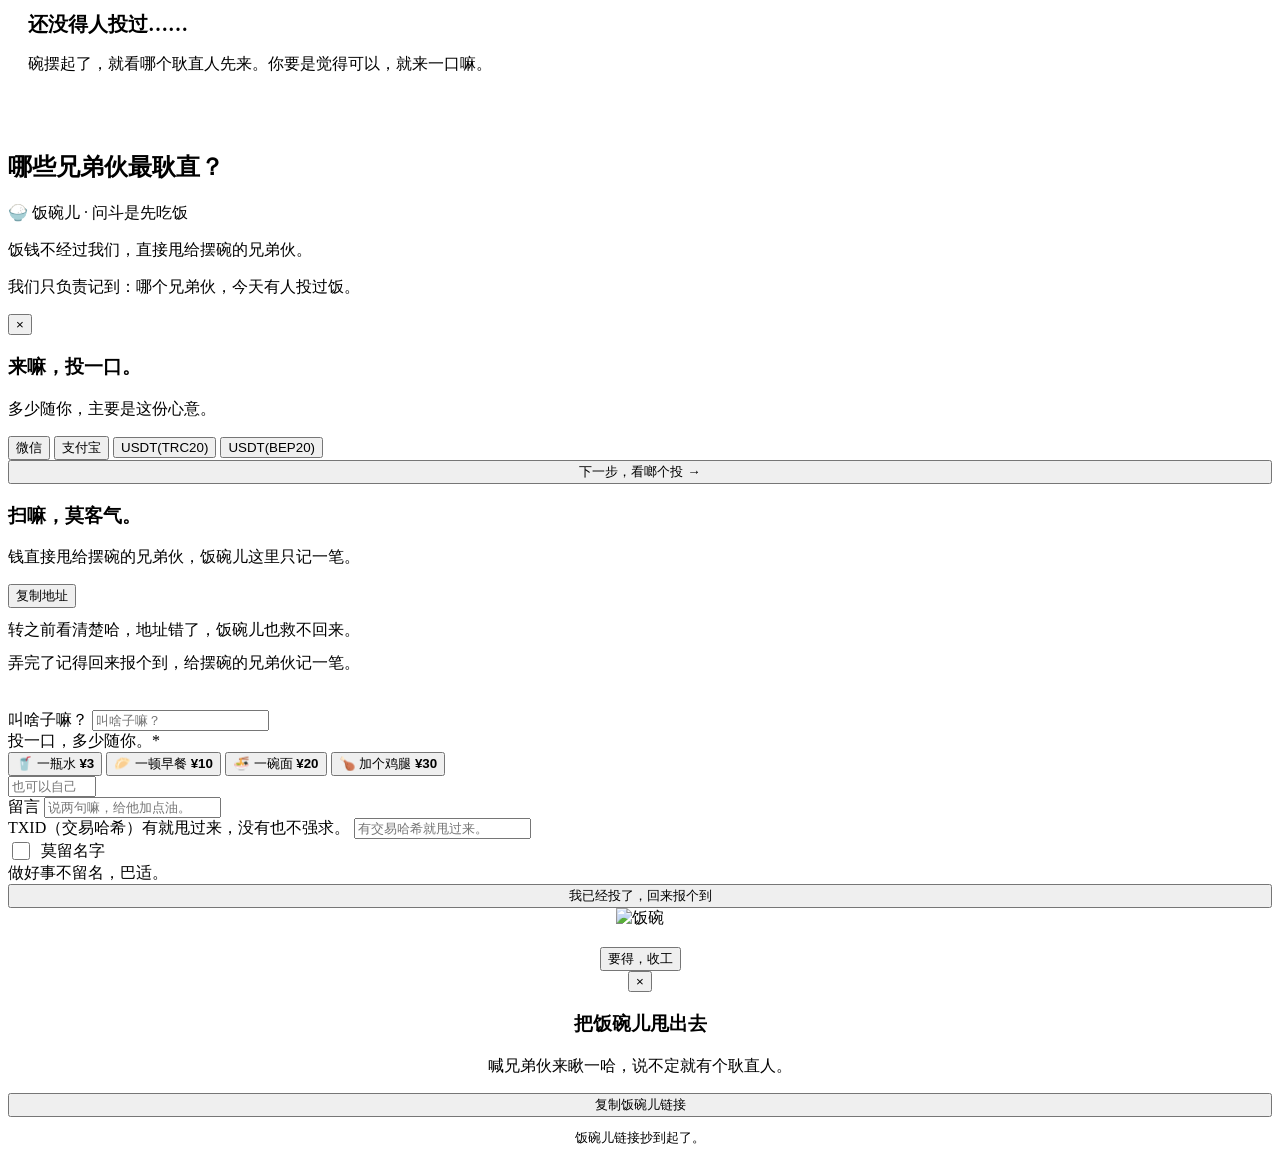
==== commit 87fa4bf1: "feat: add dynamic rice bowl progress" ====
--- a/static/bowl.html
+++ b/static/bowl.html
@@ -13,7 +13,7 @@
   <meta property="og:image:height" content="630" />
   <meta property="og:url" content="__OG_URL__" />
   <link rel="icon" type="image/svg+xml" href="/favicon.svg" />
-  <link rel="stylesheet" href="/css/style.css" />
+  <link rel="stylesheet" href="/css/style.css?v=20260918-3" />
 </head>
 <body>
   <header class="site-header">
@@ -34,7 +34,15 @@
       <div id="detail" class="hidden">
         <div class="detail-card">
           <div class="detail-top">
-            <img class="detail-bowl-img anim-settle" src="/img/bowl.svg" alt="饭碗儿" />
+            <div class="detail-bowl-progress anim-settle">
+              <img class="detail-bowl-img" src="/img/bowl-empty.svg" alt="饭碗儿" />
+              <svg
+                class="detail-rice-layer"
+                id="detail-rice-layer"
+                viewBox="0 0 240 240"
+                aria-hidden="true"
+              ></svg>
+            </div>
             <div>
               <h1 class="detail-title" id="d-title"></h1>
               <div class="detail-amount"><span class="amt-state" id="d-state"></span> · <b id="d-current"></b> / <span id="d-target"></span></div>
@@ -210,7 +218,7 @@
   </div>
 
   <link rel="preconnect" href="https://challenges.cloudflare.com" crossorigin />
-  <script src="/js/api.js"></script>
-  <script src="/js/bowl.js"></script>
+  <script src="/js/api.js?v=20260918-2"></script>
+  <script src="/js/bowl.js?v=20260918-3"></script>
 </body>
 </html>
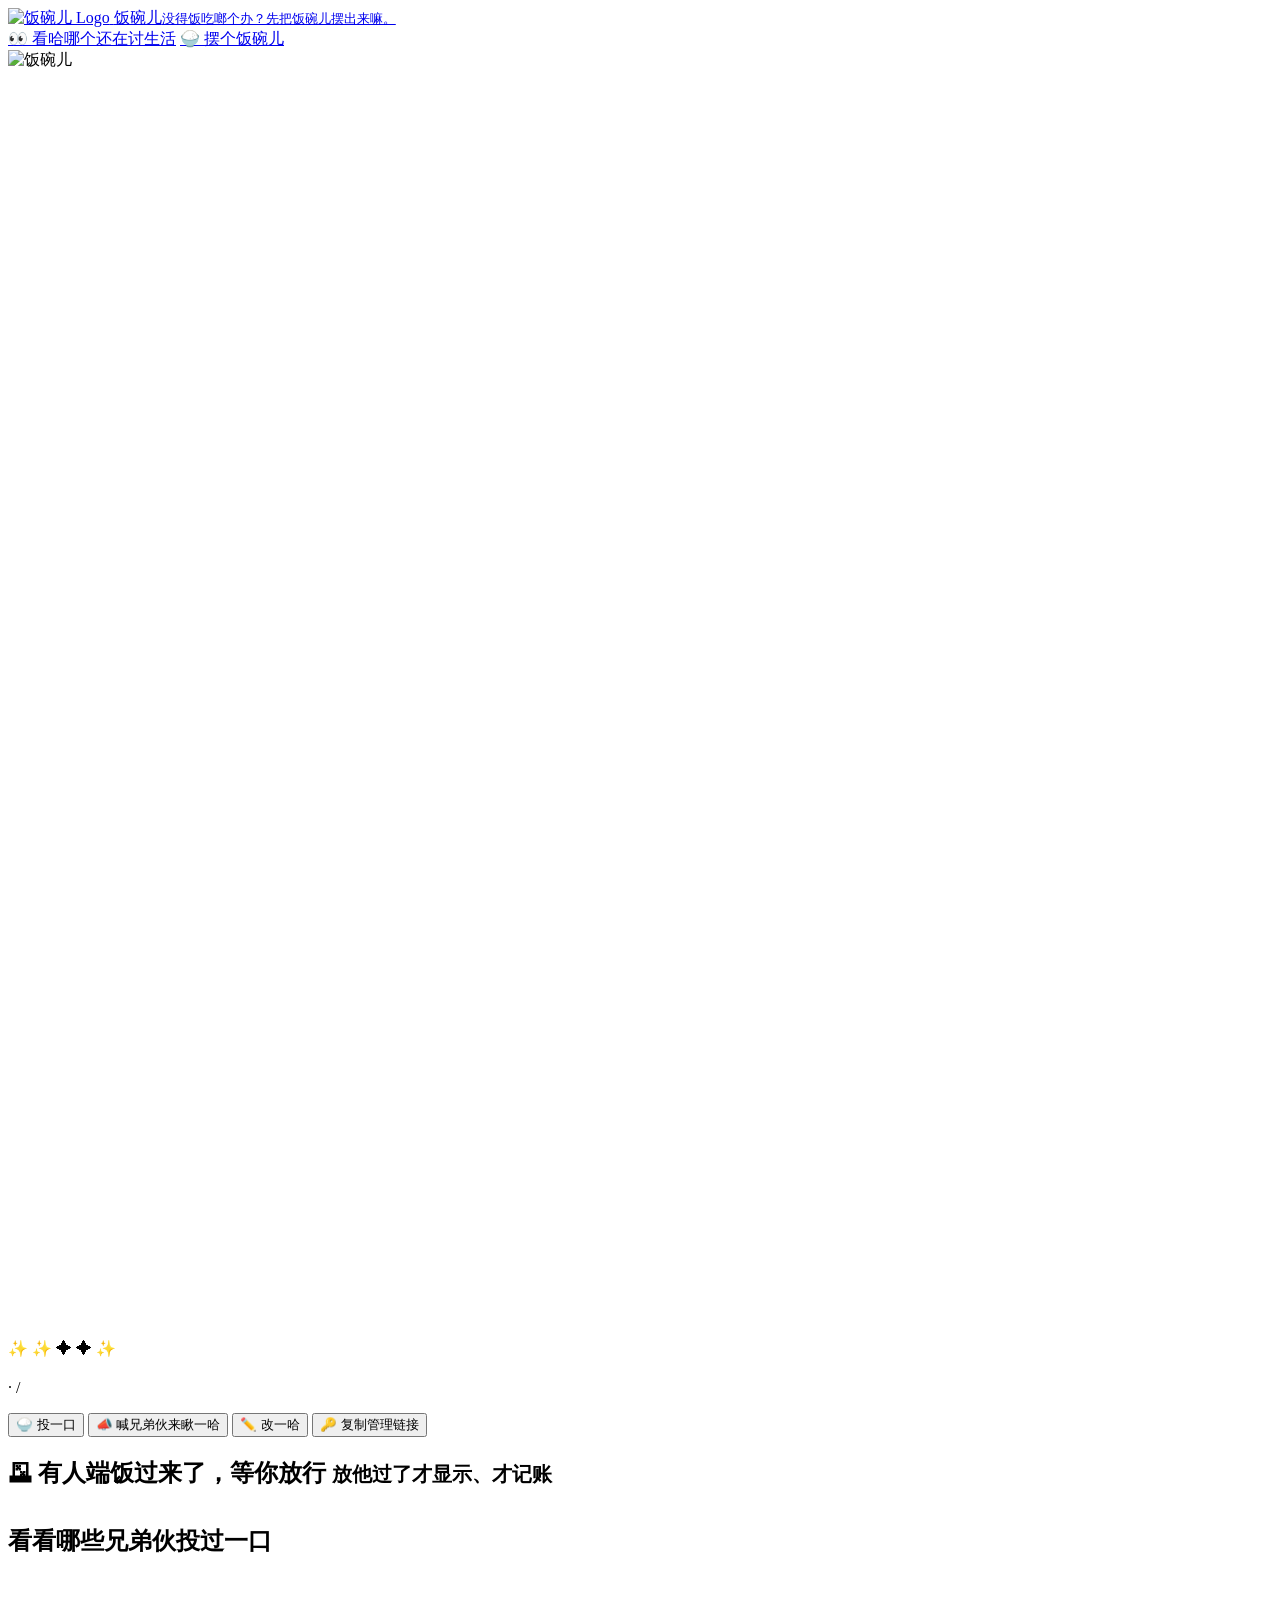
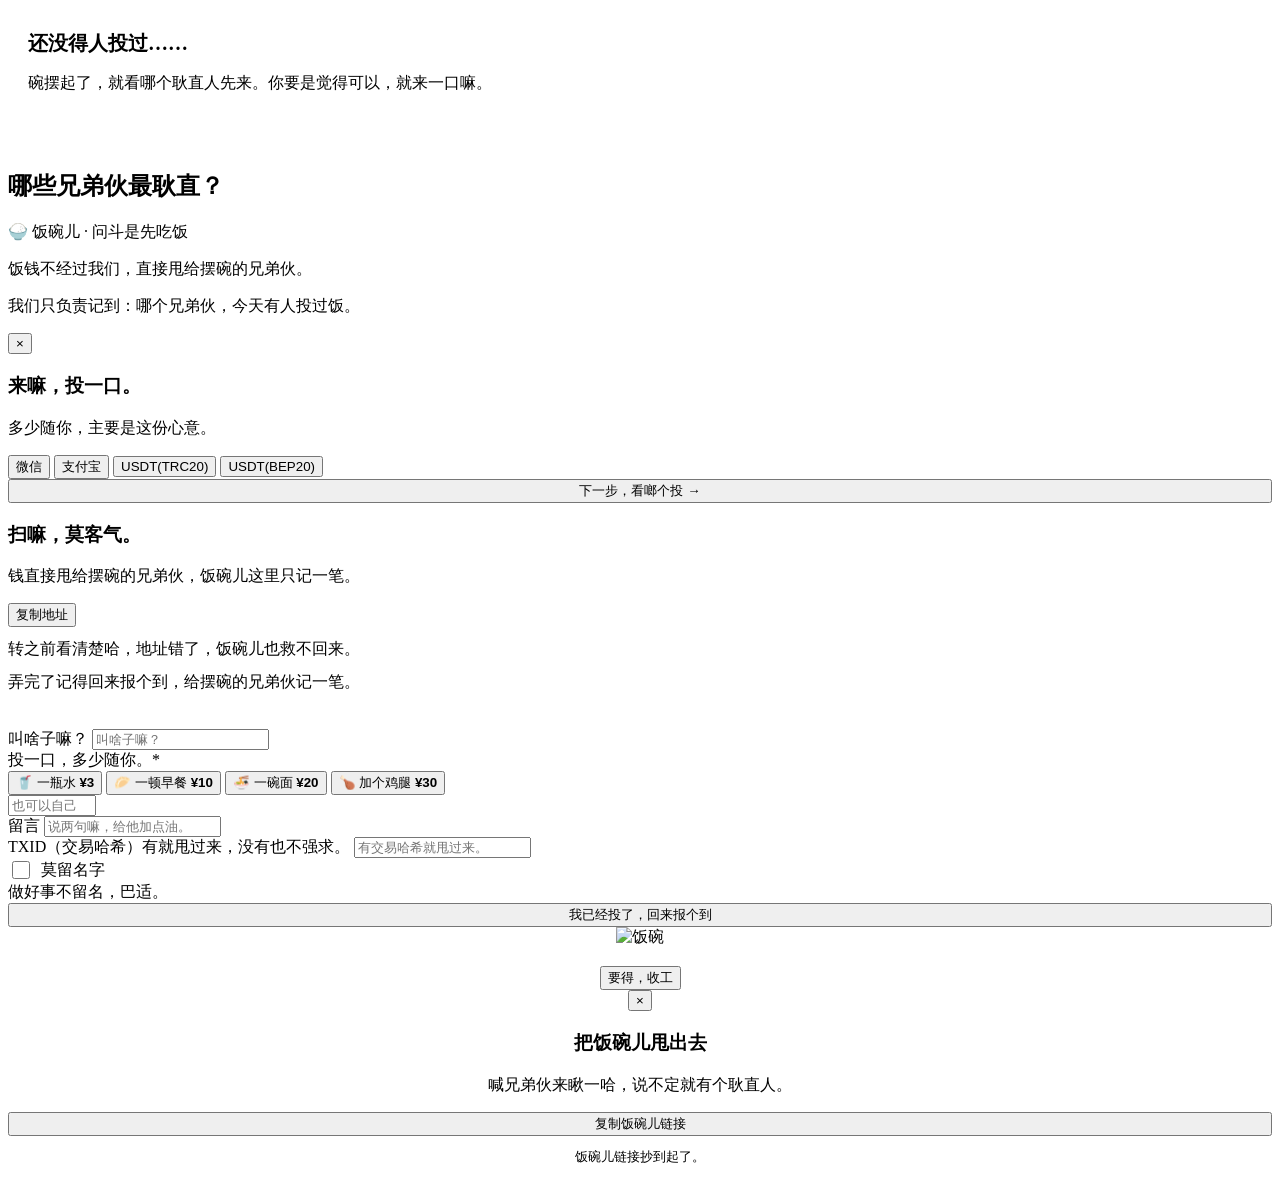
==== commit f7bfc82f: "feat: add bowl progress stages and completion celebration Four presentation stages on the bowl detai" ====
--- a/static/bowl.html
+++ b/static/bowl.html
@@ -34,7 +34,7 @@
       <div id="detail" class="hidden">
         <div class="detail-card">
           <div class="detail-top">
-            <div class="detail-bowl-progress anim-settle">
+            <div class="detail-bowl-progress anim-settle" id="d-bowl-stage">
               <img class="detail-bowl-img" src="/img/bowl-empty.svg" alt="饭碗儿" />
               <svg
                 class="detail-rice-layer"
@@ -42,6 +42,17 @@
                 viewBox="0 0 240 240"
                 aria-hidden="true"
               ></svg>
+              <span class="stage-pill" id="d-stage-pill"></span>
+              <div class="celebrate-layer" id="d-celebrate" aria-hidden="true">
+                <span class="steam s1"></span>
+                <span class="steam s2"></span>
+                <span class="steam s3"></span>
+                <span class="spark" style="--sx:-52px; --sy:-40px;">✨</span>
+                <span class="spark" style="--sx:54px; --sy:-46px;">✨</span>
+                <span class="spark" style="--sx:-64px; --sy:14px;">✦</span>
+                <span class="spark" style="--sx:66px; --sy:18px;">✦</span>
+                <span class="spark" style="--sx:0px; --sy:-72px;">✨</span>
+              </div>
             </div>
             <div>
               <h1 class="detail-title" id="d-title"></h1>
@@ -56,6 +67,7 @@
               <span class="pct" id="d-pct"></span>
             </div>
             <p style="color:var(--ink-soft); font-size:14px; margin-top:8px; text-align:center;" id="d-progress-text"></p>
+            <p class="stage-remaining hidden" id="d-remaining"></p>
           </div>
 
           <div class="detail-desc">
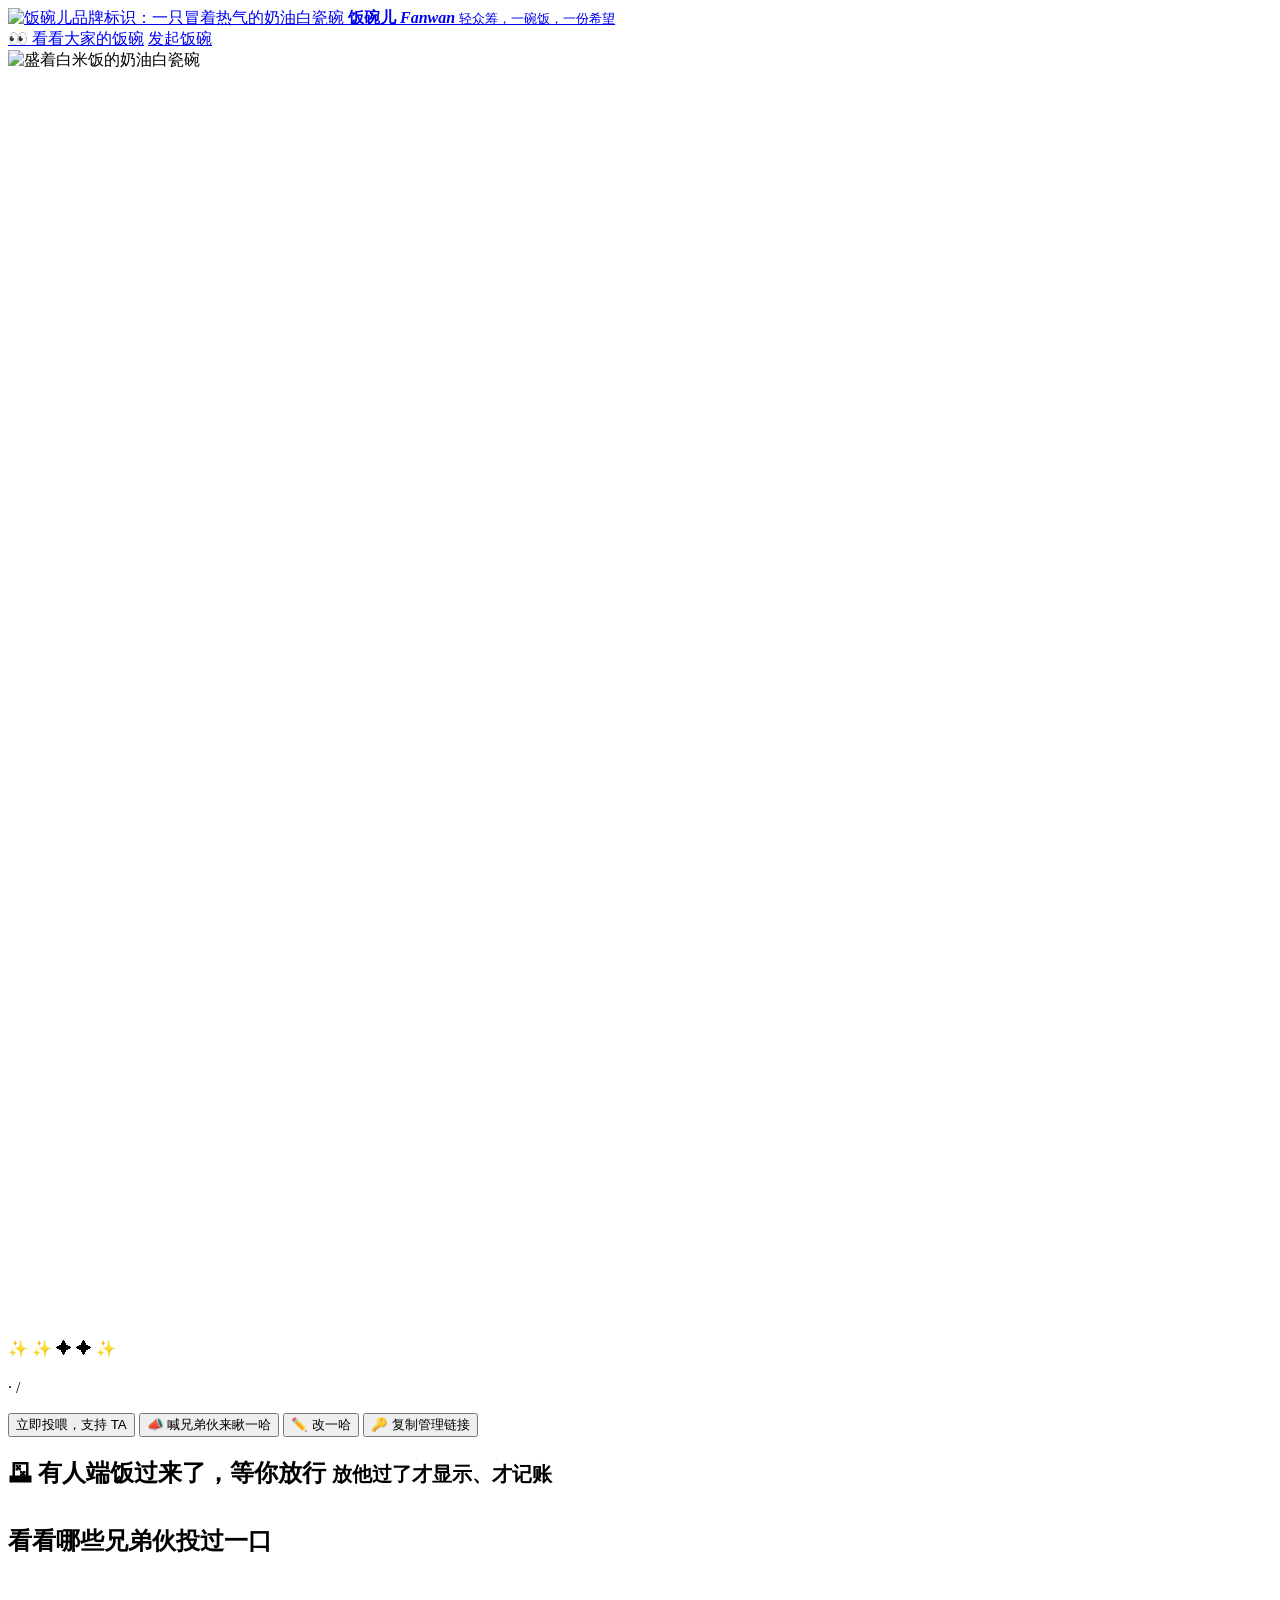
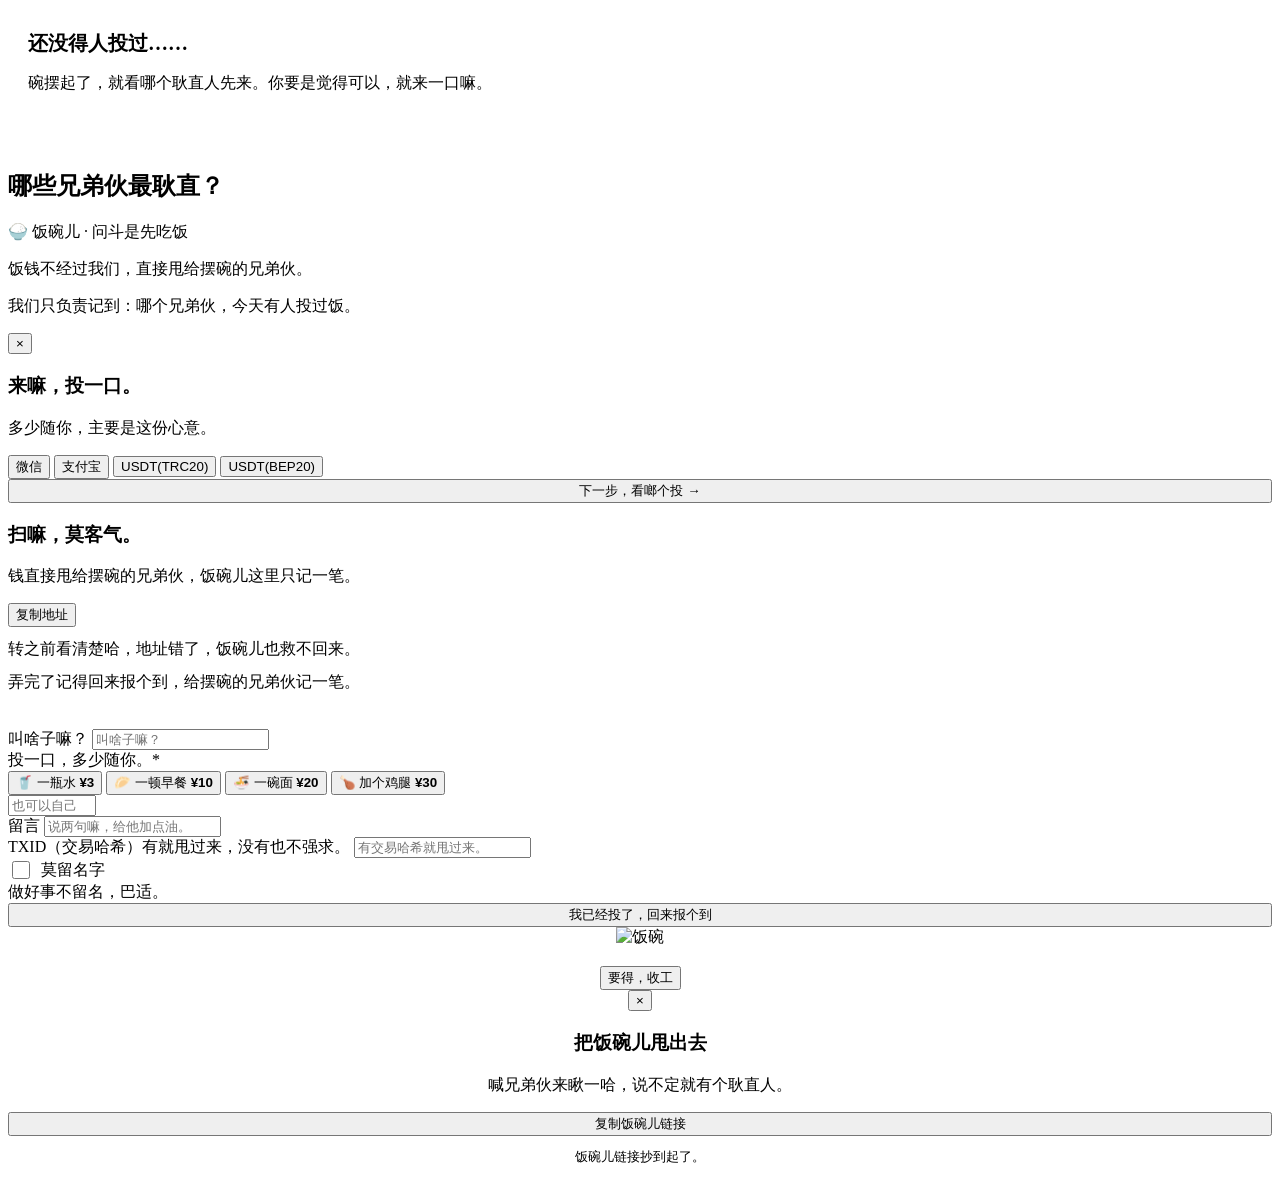
==== commit 251a5a0e: "feat: implement approved Fanwan UI V1.2 Brand & assets (local optimized SVG, no hotlinks/base64): - " ====
--- a/static/bowl.html
+++ b/static/bowl.html
@@ -13,17 +13,20 @@
   <meta property="og:image:height" content="630" />
   <meta property="og:url" content="__OG_URL__" />
   <link rel="icon" type="image/svg+xml" href="/favicon.svg" />
-  <link rel="stylesheet" href="/css/style.css?v=20260918-3" />
+  <link rel="stylesheet" href="/css/style.css?v=v12-1" />
 </head>
 <body>
   <header class="site-header">
     <a class="brand" href="/">
-      <img src="/img/logo.svg" alt="饭碗儿 Logo" />
-      <span>饭碗儿<small>没得饭吃啷个办？先把饭碗儿摆出来嘛。</small></span>
+      <img src="/img/logo.svg" alt="饭碗儿品牌标识：一只冒着热气的奶油白瓷碗" />
+      <span class="brand-lockup">
+        <b>饭碗儿 <i>Fanwan</i></b>
+        <small>轻众筹，一碗饭，一份希望</small>
+      </span>
     </a>
     <nav class="nav">
-      <a class="btn btn-sm btn-ghost" href="/#bowls">👀 看哈哪个还在讨生活</a>
-      <a class="btn btn-sm btn-primary" href="/create.html">🍚 摆个饭碗儿</a>
+      <a class="btn btn-sm btn-ghost" href="/#bowls">👀 看看大家的饭碗</a>
+      <a class="btn btn-sm btn-primary" href="/create.html">发起饭碗</a>
     </nav>
   </header>
 
@@ -35,7 +38,7 @@
         <div class="detail-card">
           <div class="detail-top">
             <div class="detail-bowl-progress anim-settle" id="d-bowl-stage">
-              <img class="detail-bowl-img" src="/img/bowl-empty.svg" alt="饭碗儿" />
+              <img class="detail-bowl-img" src="/img/bowl-v12.svg" alt="盛着白米饭的奶油白瓷碗" />
               <svg
                 class="detail-rice-layer"
                 id="detail-rice-layer"
@@ -78,11 +81,13 @@
           <div class="kv" id="d-kv"></div>
 
           <div class="detail-actions">
-            <button class="btn btn-lg btn-primary" id="btn-donate">🍚 投一口</button>
+            <button class="btn btn-lg btn-primary" id="btn-donate">立即投喂，支持 TA</button>
             <button class="btn btn-lg btn-gold" id="btn-share">📣 喊兄弟伙来瞅一哈</button>
             <button class="btn btn-lg btn-ghost hidden" id="btn-edit">✏️ 改一哈</button>
             <button class="btn btn-lg btn-ghost hidden" id="btn-manage-link">🔑 复制管理链接</button>
           </div>
+          <!-- V1.2：保留现有投喂流程；V1.3 将把快捷投喂下拉（菜品/饮料）替换进 .donate-quick 区域 -->
+          <div class="donate-quick" id="donate-quick" aria-hidden="true"></div>
         </div>
 
         <section class="records">
